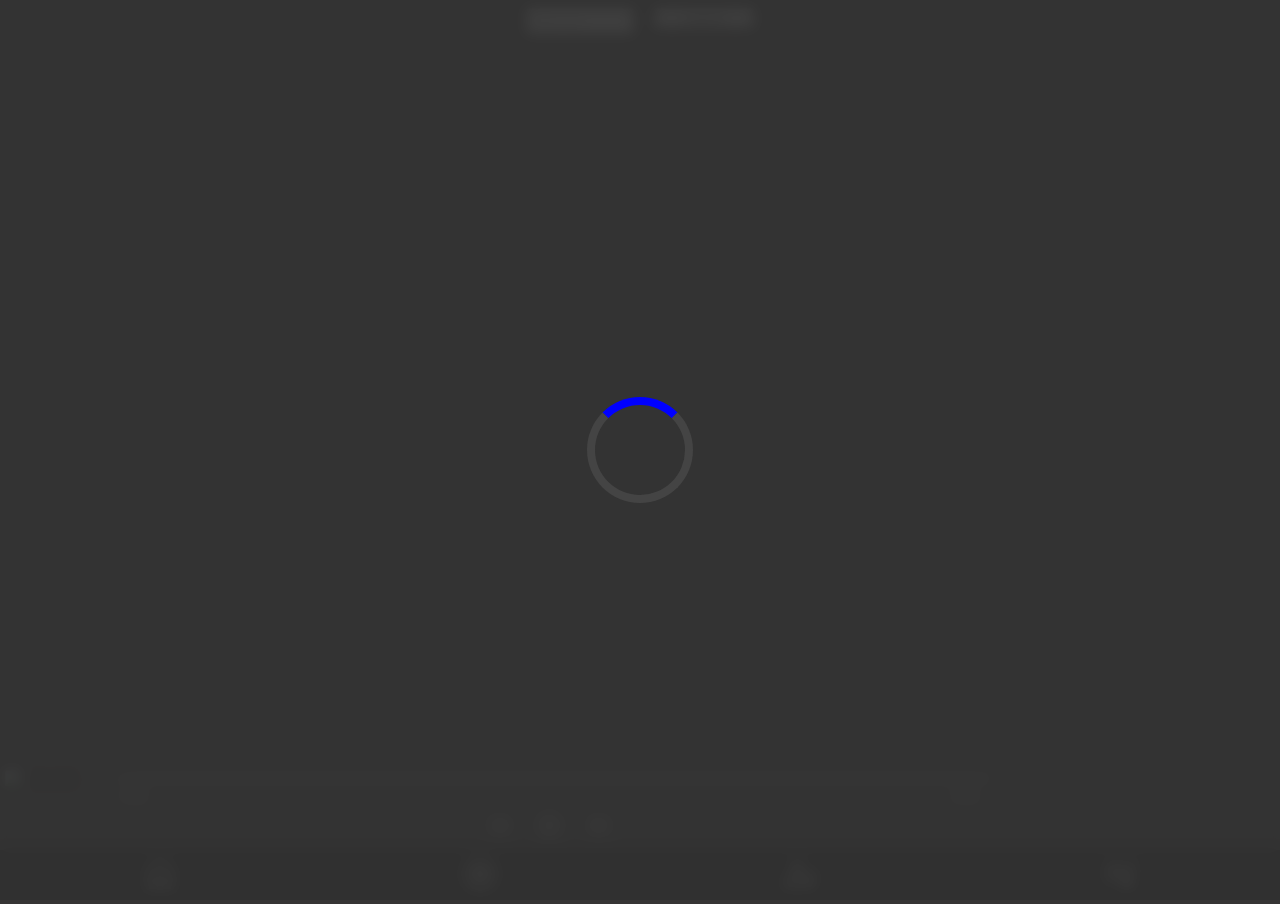
==== player.html @ cf27ec79 "Initial commit" ====
<!DOCTYPE html>
<html lang="en">

<head>
    <meta charset="UTF-8">
    <meta name="viewport" content="width=device-width, initial-scale=1.0">
    <meta name="theme-color" content="#171616">
    <meta name="apple-mobile-web-app-capable" content="yes">
    <meta name="apple-mobile-web-app-status-bar-style" content="black-translucent">
    <meta name="apple-mobile-web-app-title" content="Music Player">
    <link rel="manifest" href="/manifest.json">
    <link rel="icon" type="image/svg+xml" href="/icon.svg">
    <title>music player</title>

</head>

<body>
    <style>
        * {
            margin: 0;
            padding: 0;
        }

        .loading {
            position: fixed;
            width: 100vw;
            height: 100vh;
            background-color: #333333f1;
            z-index: 7;
            display: flex;
            align-items: center;
            justify-content: center;
            backdrop-filter: blur(7px);
        }

        .load {
            height: 10vh;
            width: 10vh;
            border: 8px solid #444;
            border-top-color: blue;
            border-radius: 50%;
            animation: a 3s linear infinite;
        }

        @keyframes a {
            from {
                transform: rotate(0deg);
            }

            to {
                transform: rotate(360deg);
            }
        }
    </style>
    <div class="loading">
        <div class="load"></div>
    </div>
    <embed id="emm">
    <div class="miniplayer" id="player">
        <div id="bg-image">
            <video id="video" muted autoplay></video>
        </div>
        <div id="overlay"></div>
        <script>
            window.addEventListener("pageshow", (event) => {
                const navType = performance.getEntriesByType("navigation")[0]?.type;
                if (event.persisted || navType === "back_forward") {
                    window.location.reload();
                }
            });
        </script>
        <button id="close">
            <svg xmlns="http://www.w3.org/2000/svg" height="40px" viewBox="0 -960 960 960" width="40px" fill="#4B77D1">
                <path d="M480-344 240-584l47.33-47.33L480-438.67l192.67-192.66L720-584 480-344Z" />
            </svg>
        </button>
        <div id="top">
            <div id="song-title">Song Title</div>
            <div id="artist">Song Artist</div>
        </div>
        <div id="artwork-lrc">
            <div id="artwork">
                <img id="artwork-img" src="" alt="Artwork">
            </div>
            <div id="lyrics-container">

            </div>
        </div>
        <div class="bottom-container">
            <div id="controls-2">
                <button id="lyrics-toggle">
                    <svg xmlns="http://www.w3.org/2000/svg" height="40px" viewBox="0 -960 960 960" width="40px"
                        fill="#e3e3e3">
                        <path
                            d="M80-80v-720q0-33 23.5-56.5T160-880h440q33 0 56.5 23.5T680-800v17q-24 11-44 27t-36 36v-80H160v527l47-47h393v-160q16 20 36 36t44 27v97q0 33-23.5 56.5T600-240H240L80-80Zm160-320h160v-80H240v80Zm520-80q-50 0-85-35t-35-85q0-50 35-85t85-35q11 0 21 2t19 5v-207h160v80h-80v240q0 50-35 85t-85 35Zm-520-40h280v-80H240v80Zm0-120h280v-80H240v80Zm-80 320v-480 480Z" />
                    </svg>
                </button>
                <button id="like">
                    <svg class="heart" xmlns="http://www.w3.org/2000/svg" height="40px" viewBox="0 -960 960 960"
                        width="40px" fill="#e3e3e3">
                        <path
                            d="m480-120.67-46.67-42q-104.18-95.08-172.25-164.04Q193-395.67 152.67-450.17q-40.34-54.5-56.5-99.16Q80-594 80-640q0-91.44 61.33-152.72 61.34-61.28 152-61.28 55.34 0 103.34 25.33 48 25.34 83.33 72.67 39.33-49.33 86.33-73.67 47-24.33 100.34-24.33 90.66 0 152 61.28Q880-731.44 880-640q0 46-16.17 90.67-16.16 44.66-56.5 99.16-40.33 54.5-108.41 123.46-68.07 68.96-172.25 164.04l-46.67 42Zm0-88.66q99.49-90.67 163.75-155.5Q708-429.67 745.67-478.17q37.66-48.5 52.66-86.42t15-75.31q0-64.1-41.33-105.77-41.33-41.66-105.18-41.66-50.02 0-92.59 29.83-42.56 29.83-65.56 81.5h-58q-22.34-51-64.9-81.17-42.57-30.16-92.59-30.16-63.85 0-105.18 41.66-41.33 41.67-41.33 105.88 0 37.46 15 75.62 15 38.17 52.66 87Q252-428.33 316.67-363.83q64.66 64.5 163.33 154.5Zm0-289Z" />
                    </svg>
                </button>
            </div>
            <div id="progress-container">
                <input type="range" id="progress" value="0" step="0.1" min="0" max="100">

            </div>
            <div id="time-container">
                <span id="current-time">0:00</span>
                <span id="duration">0:00</span>
            </div>
            <div id="controls">
                <button style="display:none" id="seek-backward">
                    <svg xmlns="http://www.w3.org/2000/svg" height="48px" viewBox="0 -960 960 960" width="48px"
                        fill="#e3e3e3">
                        <path
                            d="M854-240 508-480l346-240v480Zm-402 0L106-480l346-240v480Zm-60-240Zm402 0ZM392-355v-250L211-480l181 125Zm402 0v-250L613-480l181 125Z" />
                    </svg>
                </button>
                <button id="prev">
                    <svg xmlns="http://www.w3.org/2000/svg" height="53px" viewBox="0 -960 960 960" width="53px"
                        fill="#e3e3e3">
                        <path
                            d="M220-240v-480h80v480h-80Zm520 0L380-480l360-240v480Zm-80-240Zm0 90v-180l-136 90 136 90Z" />
                    </svg>
                </button>
                <button id="play">
                    <svg xmlns="http://www.w3.org/2000/svg" height="53px" viewBox="0 -960 960 960" width="53px"
                        fill="#e3e3e3">
                        <path
                            d="m383-310 267-170-267-170v340Zm97 230q-82 0-155-31.5t-127.5-86Q143-252 111.5-325T80-480q0-83 31.5-156t86-127Q252-817 325-848.5T480-880q83 0 156 31.5T763-763q54 54 85.5 127T880-480q0 82-31.5 155T763-197.5q-54 54.5-127 86T480-80Zm0-60q142 0 241-99.5T820-480q0-142-99-241t-241-99q-141 0-240.5 99T140-480q0 141 99.5 240.5T480-140Zm0-340Z" />
                    </svg>
                </button>
                <button id="next">
                    <svg xmlns="http://www.w3.org/2000/svg" height="53px" viewBox="0 -960 960 960" width="53px"
                        fill="#e3e3e3">
                        <path
                            d="M660-240v-480h80v480h-80Zm-440 0v-480l360 240-360 240Zm80-240Zm0 90 136-90-136-90v180Z" />
                    </svg>
                </button>
                <button style="display:none" id="seek-forward">
                    <svg xmlns="http://www.w3.org/2000/svg" height="48px" viewBox="0 -960 960 960" width="48px"
                        fill="#e3e3e3">
                        <path
                            d="M104-240v-480l346 240-346 240Zm407 0v-480l346 240-346 240ZM164-480Zm407 0ZM164-355l181-125-181-125v250Zm407 0 181-125-181-125v250Z" />
                    </svg>
                </button>

            </div>

        </div>

        <audio id="audio" autoplay></audio>
    </div>
    <div class="bar">
        <button id="home">
            <svg xmlns="http://www.w3.org/2000/svg" height="40px" viewBox="0 -960 960 960" width="40px" fill="#e3e3e3">
                <path
                    d="M226.67-186.67h140v-246.66h226.66v246.66h140v-380L480-756.67l-253.33 190v380ZM160-120v-480l320-240 320 240v480H526.67v-246.67h-93.34V-120H160Zm320-352Z" />
            </svg>
        </button>
        <button id="albums">
            <svg xmlns="http://www.w3.org/2000/svg" height="40px" viewBox="0 -960 960 960" width="40px" fill="#e3e3e3">
                <path
                    d="M480-310.67q71.67 0 122.5-49.16Q653.33-409 653.33-480q0-72.33-50.5-122.83T480-653.33q-71 0-120.17 50.83-49.16 50.83-49.16 122.5 0 71 49.16 120.17Q409-310.67 480-310.67ZM451.5-451.5Q440-463 440-480t11.5-28.5Q463-520 480-520t28.5 11.5Q520-497 520-480t-11.5 28.5Q497-440 480-440t-28.5-11.5ZM480-80q-82.33 0-155.33-31.5-73-31.5-127.34-85.83Q143-251.67 111.5-324.67T80-480q0-83 31.5-156t85.83-127q54.34-54 127.34-85.5T480-880q83 0 156 31.5T763-763q54 54 85.5 127T880-480q0 82.33-31.5 155.33-31.5 73-85.5 127.34Q709-143 636-111.5T480-80Zm0-66.67q139.33 0 236.33-97.33t97-236q0-139.33-97-236.33t-236.33-97q-138.67 0-236 97-97.33 97-97.33 236.33 0 138.67 97.33 236 97.33 97.33 236 97.33ZM480-480Z" />
            </svg>
        </button>
        <button id="artists">
            <svg xmlns="http://www.w3.org/2000/svg" height="40px" viewBox="0 -960 960 960" width="40px" fill="#e3e3e3">
                <path
                    d="M745.33-560H880v66.67h-82v230Q798-218 769-189t-74.33 29q-45.34 0-74.34-29t-29-74.33q0-45.34 29-74.34t74.34-29q14 0 26.66 3.17 12.67 3.17 24 10.17V-560Zm-652 400v-100q0-33 17.17-62t49.5-44q70.67-32.33 131-46.5 60.33-14.17 122.33-14.17 45.34 0 88.17 7.17t88.17 22.83q-14.67 11.34-26 24.67-11.34 13.33-20 29.33-30-8.66-62.5-13-32.5-4.33-67.84-4.33-57.66 0-110 12Q251-336 188-306q-13.67 7-20.83 19.67Q160-273.67 160-260v33.33h367q3.33 19.34 10.83 36Q545.33-174 557-160H93.33Zm210.34-364.33Q260-568 260-634t43.67-109.67q43.66-43.66 109.66-43.66T523-743.67Q566.67-700 566.67-634T523-524.33q-43.67 43.66-109.67 43.66t-109.66-43.66Zm171.5-47.84Q500-597 500-634t-24.83-61.83q-24.84-24.84-61.84-24.84t-61.83 24.84Q326.67-671 326.67-634t24.83 61.83q24.83 24.84 61.83 24.84t61.84-24.84ZM413.33-634Zm0 407.33Z" />
            </svg>
        </button>
        <button id="tracks">
            <svg xmlns="http://www.w3.org/2000/svg" height="40px" viewBox="0 -960 960 960" width="40px" fill="#e3e3e3">
                <path
                    d="M641.96-160q-48.63 0-82.63-34.04-34-34.04-34-82.67 0-48.62 33.45-82.62 33.44-34 81.22-34 14.31 0 27.32 2.5T692-382v-338h188v74H758.67v370q0 48.33-34.04 82.17Q690.59-160 641.96-160ZM120-320v-66.67h310.67V-320H120Zm0-166.67v-66.66h475.33v66.66H120Zm0-166.66V-720h475.33v66.67H120Z" />
            </svg>
        </button>
    </div>

    <link rel="stylesheet" href="/static/player.css">
    <script src="/static/script.js"></script>
</body>

</html>
---- static/player.css ----
body {
    background-color: #363535;
    position: sticky;
    top: 0;
    width: 100%;
    height: 100%;
}

:root {
    --cover-image: url("/thumbnail/qq3MZBB80-Q.webp");
}

* {
    margin: 0;
    padding: 0;
    scrollbar-width: none;
}

button {
    background: none;
    border: none;
}
video{
    background-color: transparent;
    object-fit: cover;
    aspect-ratio: 1/1;
    object-position: center center;
    height:100vh;
    width: 100vw;
}
#top {
    max-width: 100%;
}

#song-title {
    margin-top: 20px;
    color: #e3e3e3;
    font-size: 25px;
    text-align: center;
    margin: 10px;
    overflow: scroll;
    white-space: nowrap;
    max-width: 90%;
    overflow-x: auto;

    scrollbar-width: none;
}

#artist {
    color: #000000;
    font-size: 17px;
    text-align: center;
    margin: 10px;
    overflow: scroll;
    white-space: nowrap;
    max-width: 90%;
    overflow-x: auto;
    border-radius: 10px;
    background-color: rgba(137, 138, 139, 0.322);
    scrollbar-width: none;
    backdrop-filter: blur(10px);
    -webkit-backdrop-filter: blur(10px);
    padding: 3px;
}


* -webkit-scrollbar {
    display: none;
}

.player {
    display: flex;
    position: sticky;
    bottom: 0;
    width: min(100vh, 100vw);
    height: 100vh;
    max-width: 100vw;
    flex-direction: column;
    width: 100vw;
    align-items: center;
    transform-origin: top;
    z-index: 1;
}


.player>#close {
    position: absolute;
    top: 20px;
    right: 10px;
}

.player>#top {
    display: flex;
    flex-direction: column;
    align-items: center;
}

.player>#artwork-lrc {
    display: flex;
    margin-top: 20px;
    flex-direction: column;
    align-items: center;
    height: calc(100% - 40%);
    justify-content: center;
    width: 100%;
    overflow: hidden;
}

.player>#artwork-lrc>#artwork {
    margin: 13px;
    border-radius: 10px;
    display: flex;
    justify-content: center;
    align-items: center;
    overflow: hidden;
    z-index: 3;
    transition-duration: 200ms;
    transform-origin: top;
}

.player>#artwork-lrc>#lyrics-container {
    position: relative;
    flex-direction: column;
    height: 100%;
    align-items: center;
    gap: 25px;
    height: 100%;
    width: 100%;
    display: none;
    overflow-y: scroll;
    /* backdrop-filter: blur(10px); */
    overflow-x: none;
    scrollbar-width: none;

}

.player>#artwork-lrc>#lyrics-container::-webkit-scrollbar {
    display: none;
}

.highlight {
    color: rgb(207, 209, 208) !important;
    font-weight: bold !important;
    transition-duration: 200ms;
    transition-timing-function: linear;
}

.lyric {
    display: block;
    font-size: 26px;
    color: rgba(220, 225, 223, 0.336);
}

.player>#artwork-lrc>#artwork>img {
    height: 100%;
    max-width: 100%;
    aspect-ratio: 1 / 1;
    /* Forces the element to be a perfect square */
    object-fit: cover;
    /* Zooms in slightly to cut out the sidebars */
    object-position: center;
    border-radius: 20px;
    /* Optional: adds rounded corners */
    /* Ensures it crops left and right evenly */
}

.player>.bottom-container {
    width: 100%;
    position: absolute;
    height: 20%;
    bottom: 5vh;
}

#lyrics-toggle {
    position: fixed;
    z-index: 4;
    top: 100px;
    right: 30px;
}

.player>.bottom-container>#progress-container {
    width: 100%;
    display: flex;
    justify-content: center;
    margin-top: 5px;
    height: auto;
    /* Space above the progress bar */
}



.player>.bottom-container>#progress-container>#progress {
    width: calc(100% - 15px);
    height: 6px;
    border-radius: 1.4px;
    accent-color: #78787800;
    backdrop-filter: blur(10px);
    -webkit-backdrop-filter: blur(10px);
}



#time-container {
    font-size: medium;
    margin-top: 4px;
    display: flex;
}

#current-time {
    margin-left: 20px;
    color: #e3e3e3;
}

#duration {
    margin-left: auto;
    margin-right: 20px;
    color: #e3e3e3;
}

#bg-image {
    position: absolute;
    height: 100%;
    width: 100%;
    background-color: rgba(103, 105, 105, 0.11);
    z-index: -2;
    background-size: cover;
    background-position: center center;
    background-position-x: center;
    background-repeat: no-repeat;
    /* background-blend-mode: multiply; */
}

#overlay {
    position: absolute;
    height: 100%;
    width: 100%;
    display: none;
    backdrop-filter: blur(3px);
    -webkit-backdrop-filter: blur(3px);
    z-index: -1;
}

#controls {
    display: flex;
    justify-content: center;
    gap: 20px;
}

.player>.bottom-container>#controls>button {
    width: min(15%, 55px);
    aspect-ratio: 1/1;
    backdrop-filter: blur(10px);
    -webkit-backdrop-filter: blur(10px);
    border-radius: 50%;
    background-color: rgba(116, 119, 119, 0.226);
    display: flex;
    align-items: center;
    justify-content: center;
}

.player>.bottom-container>#controls>button>svg {
    height: 90%;
    width: 90%;
}

#controls-2 {
    margin: 10px;
    width: 90%;
    display: flex;
    justify-content: flex-end;
    box-sizing: border-box;
}

audio {
    display: none;
}

.miniplayer {
    display: flex;
    gap: 14px;
    position: fixed;
    bottom: 50px;
    left: 0;
    width: calc(100% - 10px);
    box-sizing: border-box;
    margin-inline: 5px;
    justify-self: center;
    height: 80px;
    border-radius: 3px;
    overflow: hidden;
    flex-direction: row;
    transform-origin: bottom;
}

.miniplayer>#close {
    display: none;
}

.miniplayer>#top {
    max-width: 100%;   
    order:1;
    display: none;
    margin-left: 30px;
    align-self:flex-end;
}

.miniplayer>#top>#artist {
   
}
.miniplayer>#top>#song-title {
    font-size: 20px;
    text-overflow: ellipsis;
}
.miniplayer>#artwork-lrc {
    height: 100%;
    display: flex;
}

.miniplayer>#artwork-lrc>#artwork {
    height: 100%;
    width: 100%;
    display: flex !important;
    transform: scale(1) !important;
}

.miniplayer>#artwork-lrc>#lyrics-container {
    display: none !important;
}

.miniplayer>#artwork-lrc>#artwork>img {
    height: 100%;
    aspect-ratio: 1 / 1;
    object-fit: cover;
    object-position: center;
    border-top-right-radius: 4px;
    border-bottom-right-radius: 4px;
}

.miniplayer>.bottom-container {
    height: 100%;
    width: calc(100% - 80px);
    max-width: 100vh;
}


.miniplayer>.bottom-container>#progress-container {
    width: 100%;
    display: flex;
    justify-content: center;
    margin-top: 3px;
    width: calc(100%-120px);
    /* Space above the progress bar */
}


.miniplayer>.bottom-container>#progress-container>#progress {
    width: calc(100% - 15px);
    height: 3px;
    border-radius: 1.4px;
    accent-color: #78787800;
    backdrop-filter: blur(10px);
    -webkit-backdrop-filter: blur(10px);
    overflow: hidden;
    margin: 4px;
}

/* This ONLY applies to devices with a mouse cursor */
@media (hover: hover) {
    .miniplayer>.bottom-container>#progress-container>#progress:hover {
        overflow: visible;
    }
}

.miniplayer>.bottom-container>#progress-container>#progress:active {
   overflow: hidden;
}
.miniplayer>.bottom-container>#time-container {
    width: 100%;
}

.miniplayer>.bottom-container>#controls {
    margin-top: 4px;
}

.miniplayer>.bottom-container>#controls>button {
    display: flex;
    align-items: center;
    justify-content: center;
    aspect-ratio: 1/1;
    backdrop-filter: blur(10px);
    border-radius: 50%;
    height: 30px;
    width: 30px;
    -webkit-backdrop-filter: blur(10px);
    background-color: rgba(116, 119, 119, 0.226);
}

.miniplayer>.bottom-container>#controls>button>svg {
    width: 90%;
    height: 90%;
}

.miniplayer>.bottom-container>#controls-2 {
    display: none;
}

#player {
    transition: all 0.2s ease-in-out;
}


.list>a>img {
    /* Or set a specific size like 300px */
    aspect-ratio: 1 / 1;
    /* Forces the element to be a perfect square */
    object-fit: cover;
    /* Zooms in slightly to cut out the sidebars */
    object-position: center;
    border-radius: 20px;
    /* Optional: adds rounded corners */
    /* Ensures it crops left and right evenly */
}

.list {
    display: flex;
    flex-wrap: wrap;
    justify-content: center;
    gap: 20px;
}

.list>a {
    display: grid;
    height: 170px;
    width: 160px;
    grid-template-rows: 1fr auto;
    align-items: center;
    text-decoration: none;
    color: rgb(194, 193, 193);
}

.list>a>span {
    text-align: center;
    margin-top: 5px;
    overflow: hidden;
    text-overflow: ellipsis;
    white-space: nowrap;
}

embed {
    height: 100vh;
    width: 100vw;
    position: sticky;
    top: 0;
}

.bar {
    background-color: black;
    width: 100%;
    position: fixed;
    display: flex;
    align-items: center;
    justify-content: space-around;
    bottom: 0;
    height: 50px;
}


.heart path {
    cursor: pointer;
    transition: fill 300ms ease, d 300ms ease;
}

.heart.active path {
    fill: #e3e3e3;
    stroke: #e3e3e3;
    d: path("M479.43 -118 L416.43 -174.87 Q314.17 -265.56 247.76 -330.76 Q181.35 -395.96 143.56 -446.87 Q105.78 -497.78 91 -540.48 Q76.22 -583.17 76.22 -629 Q76.22 -726.48 142.59 -793.13 Q208.96 -859.78 306.43 -859.78 Q354.87 -859.78 400.3 -841.04 Q445.74 -822.31 479.43 -787.13 Q513.13 -822.31 558.57 -841.04 Q604 -859.78 652.43 -859.78 Q749.91 -859.78 816.85 -793.13 Q883.78 -726.48 883.78 -629 Q883.78 -583.74 869.78 -542.04 Q855.78 -500.35 817.72 -450.22 Q779.65 -400.09 712.46 -333.61 Q645.26 -267.13 540.44 -172.87 L479.43 -118 Z");
}
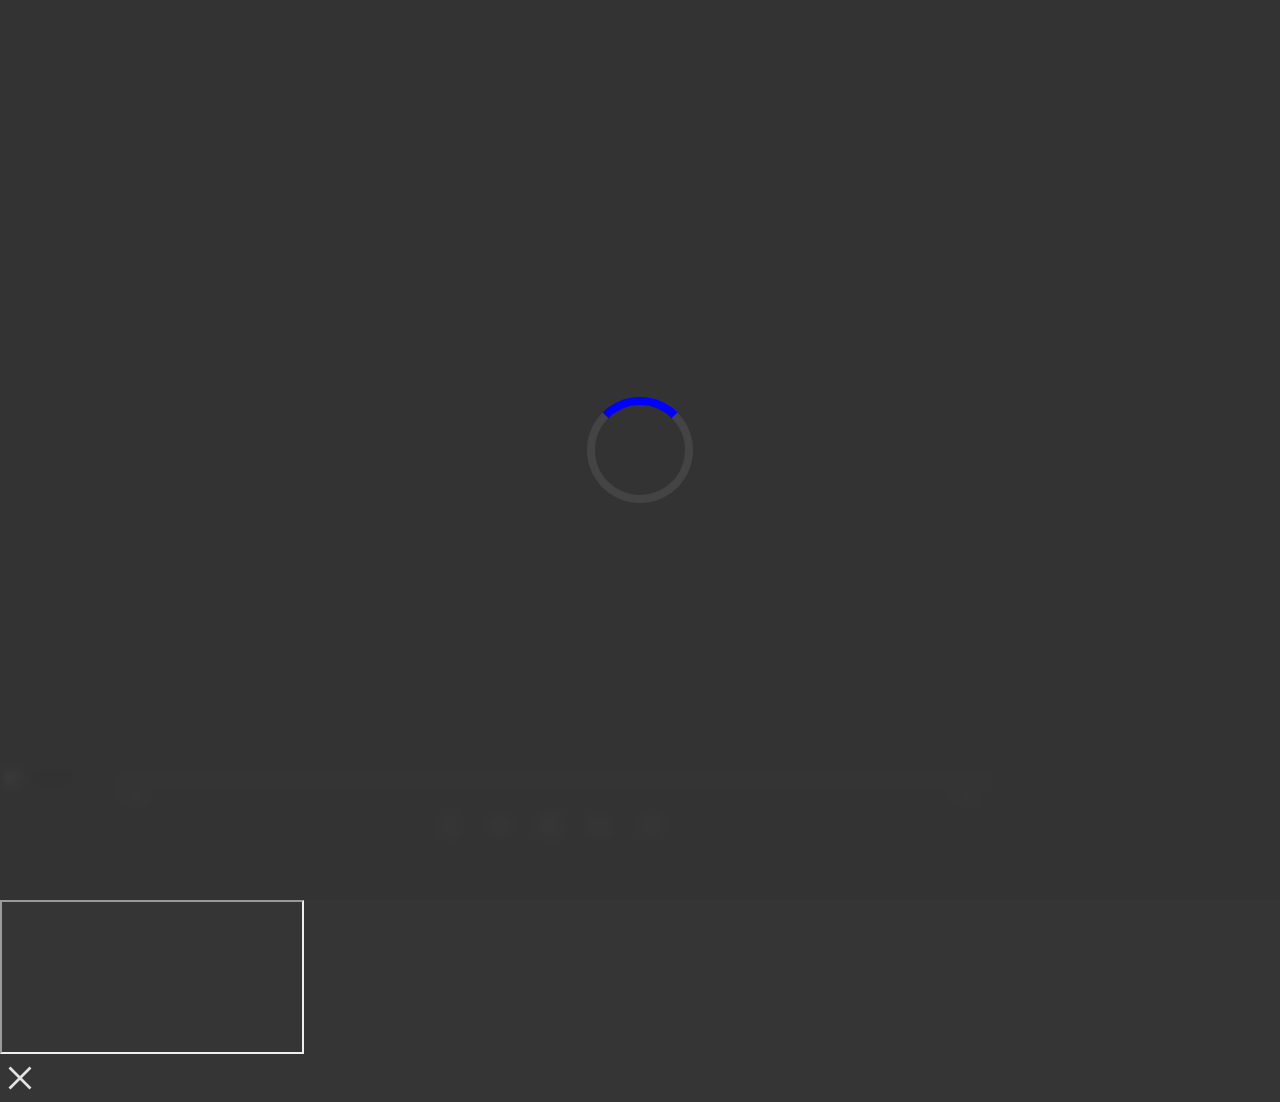
==== commit 39e12212: "Update player.html" ====
--- a/player.html
+++ b/player.html
@@ -5,13 +5,13 @@
     <meta charset="UTF-8">
     <meta name="viewport" content="width=device-width, initial-scale=1.0">
     <meta name="theme-color" content="#171616">
+    <meta name="viewport" content="width=device-width, initial-scale=1, maximum-scale=1, user-scalable=no">
     <meta name="apple-mobile-web-app-capable" content="yes">
     <meta name="apple-mobile-web-app-status-bar-style" content="black-translucent">
     <meta name="apple-mobile-web-app-title" content="Music Player">
     <link rel="manifest" href="/manifest.json">
     <link rel="icon" type="image/svg+xml" href="/icon.svg">
     <title>music player</title>
-
 </head>
 
 <body>
@@ -22,11 +22,12 @@
         }
 
         .loading {
-            position: fixed;
+            position: sticky;
             width: 100vw;
             height: 100vh;
             background-color: #333333f1;
             z-index: 7;
+            top: 0;
             display: flex;
             align-items: center;
             justify-content: center;
@@ -55,10 +56,22 @@
     <div class="loading">
         <div class="load"></div>
     </div>
-    <embed id="emm">
+    <iframe id="emm"></iframe>
+    <script>
+        const frame = document.getElementById("emm");
+
+        window.addEventListener("message", (event) => {
+            if (event.origin !== location.origin) return;
+
+            if (event.data.type === "navigate") {
+                frame.src = event.data.url;
+            }
+        });
+    </script>
+
     <div class="miniplayer" id="player">
         <div id="bg-image">
-            <video id="video" muted autoplay></video>
+            <video id="video" class="hidden" muted autoplay></video>
         </div>
         <div id="overlay"></div>
         <script>
@@ -78,6 +91,7 @@
             <div id="song-title">Song Title</div>
             <div id="artist">Song Artist</div>
         </div>
+
         <div id="artwork-lrc">
             <div id="artwork">
                 <img id="artwork-img" src="" alt="Artwork">
@@ -87,20 +101,46 @@
             </div>
         </div>
         <div class="bottom-container">
+
             <div id="controls-2">
+                <button id="video-toggle">
+                    <svg xmlns="http://www.w3.org/2000/svg" height="24px" viewBox="0 -960 960 960" width="24px"
+                        fill="#e3e3e3">
+                        <path
+                            d="M491-309q29-29 29-71v-220h120v-80H480v220q-13-9-28-14.5t-32-5.5q-42 0-71 29t-29 71q0 42 29 71t71 29q42 0 71-29ZM160-160q-33 0-56.5-23.5T80-240v-480q0-33 23.5-56.5T160-800h640q33 0 56.5 23.5T880-720v480q0 33-23.5 56.5T800-160H160Zm0-80h640v-480H160v480Zm0 0v-480 480Z" />
+                    </svg>
+                    <div>
+                        Video
+                    </div>
+                </button>
+                <button id="toggle-queue">
+                    <svg xmlns="http://www.w3.org/2000/svg" height="20px" viewBox="0 -960 960 960" width="20px"
+                        fill="#e3e3e3">
+                        <path
+                            d="M641.96-160q-48.63 0-82.63-34.04-34-34.04-34-82.67 0-48.62 33.45-82.62 33.44-34 81.22-34 14.31 0 27.32 2.5T692-382v-338h188v74H758.67v370q0 48.33-34.04 82.17Q690.59-160 641.96-160ZM120-320v-66.67h310.67V-320H120Zm0-166.67v-66.66h475.33v66.66H120Zm0-166.66V-720h475.33v66.67H120Z" />
+                    </svg>
+                    <div>Queue</div>
+                </button>
                 <button id="lyrics-toggle">
-                    <svg xmlns="http://www.w3.org/2000/svg" height="40px" viewBox="0 -960 960 960" width="40px"
+                    <svg xmlns="http://www.w3.org/2000/svg" height="20px" viewBox="0 -960 960 960" width="20px"
                         fill="#e3e3e3">
                         <path
                             d="M80-80v-720q0-33 23.5-56.5T160-880h440q33 0 56.5 23.5T680-800v17q-24 11-44 27t-36 36v-80H160v527l47-47h393v-160q16 20 36 36t44 27v97q0 33-23.5 56.5T600-240H240L80-80Zm160-320h160v-80H240v80Zm520-80q-50 0-85-35t-35-85q0-50 35-85t85-35q11 0 21 2t19 5v-207h160v80h-80v240q0 50-35 85t-85 35Zm-520-40h280v-80H240v80Zm0-120h280v-80H240v80Zm-80 320v-480 480Z" />
                     </svg>
-                </button>
+                    <div>
+                        Lyrics
+                    </div>
+                </button>
+
                 <button id="like">
-                    <svg class="heart" xmlns="http://www.w3.org/2000/svg" height="40px" viewBox="0 -960 960 960"
-                        width="40px" fill="#e3e3e3">
+                    <svg class="heart" xmlns="http://www.w3.org/2000/svg" height="20px" viewBox="0 -960 960 960"
+                        width="20px" fill="#e3e3e3">
                         <path
                             d="m480-120.67-46.67-42q-104.18-95.08-172.25-164.04Q193-395.67 152.67-450.17q-40.34-54.5-56.5-99.16Q80-594 80-640q0-91.44 61.33-152.72 61.34-61.28 152-61.28 55.34 0 103.34 25.33 48 25.34 83.33 72.67 39.33-49.33 86.33-73.67 47-24.33 100.34-24.33 90.66 0 152 61.28Q880-731.44 880-640q0 46-16.17 90.67-16.16 44.66-56.5 99.16-40.33 54.5-108.41 123.46-68.07 68.96-172.25 164.04l-46.67 42Zm0-88.66q99.49-90.67 163.75-155.5Q708-429.67 745.67-478.17q37.66-48.5 52.66-86.42t15-75.31q0-64.1-41.33-105.77-41.33-41.66-105.18-41.66-50.02 0-92.59 29.83-42.56 29.83-65.56 81.5h-58q-22.34-51-64.9-81.17-42.57-30.16-92.59-30.16-63.85 0-105.18 41.66-41.33 41.67-41.33 105.88 0 37.46 15 75.62 15 38.17 52.66 87Q252-428.33 316.67-363.83q64.66 64.5 163.33 154.5Zm0-289Z" />
                     </svg>
+                    <div>
+                        Like
+                    </div>
                 </button>
             </div>
             <div id="progress-container">
@@ -112,12 +152,8 @@
                 <span id="duration">0:00</span>
             </div>
             <div id="controls">
-                <button style="display:none" id="seek-backward">
-                    <svg xmlns="http://www.w3.org/2000/svg" height="48px" viewBox="0 -960 960 960" width="48px"
-                        fill="#e3e3e3">
-                        <path
-                            d="M854-240 508-480l346-240v480Zm-402 0L106-480l346-240v480Zm-60-240Zm402 0ZM392-355v-250L211-480l181 125Zm402 0v-250L613-480l181 125Z" />
-                    </svg>
+                <button id="loop-btn">
+                    <svg xmlns="http://www.w3.org/2000/svg" viewBox="0 0 48 48" height="48px" width="48px" fill="#e3e3e3"><path d="M9.8,31.45q-1-1.8-1.4-3.63T8,24.1q0-6.55 4.73-11.28T24,8.1h2.15l-4-4L24.1,2.15L31.55,9.6L24.1,17.05l-2-2l3.95-3.95H24q-5.35,0-9.17,3.82T11,24.1q0,1.45 0.28,2.75t0.68,2.45L9.8,31.45ZM23.8,46l-7.45-7.45L23.8,31.1l1.95,1.95l-4,4H24q5.35,0 9.18-3.82T37,24.05q0-1.45-0.25-2.75T36,18.85l2.15-2.15q1,1.8 1.43,3.63T40,24.05q0,6.55-4.73,11.28T24,40.05H21.75l4,4L23.8,46Z"/></svg>
                 </button>
                 <button id="prev">
                     <svg xmlns="http://www.w3.org/2000/svg" height="53px" viewBox="0 -960 960 960" width="53px"
@@ -140,12 +176,8 @@
                             d="M660-240v-480h80v480h-80Zm-440 0v-480l360 240-360 240Zm80-240Zm0 90 136-90-136-90v180Z" />
                     </svg>
                 </button>
-                <button style="display:none" id="seek-forward">
-                    <svg xmlns="http://www.w3.org/2000/svg" height="48px" viewBox="0 -960 960 960" width="48px"
-                        fill="#e3e3e3">
-                        <path
-                            d="M104-240v-480l346 240-346 240Zm407 0v-480l346 240-346 240ZM164-480Zm407 0ZM164-355l181-125-181-125v250Zm407 0 181-125-181-125v250Z" />
-                    </svg>
+                <button  id="seek-forward">
+                    <svg xmlns="http://www.w3.org/2000/svg" viewBox="0 0 48 48" height="48px" width="48px" fill="#e3e3e3"><path d="M28.8,40V37h6l-8.7-8.65l2.1-2.15L37,34.9V28.85h3V40H28.8ZM10.1,40L8,37.85L34.9,11H28.8V8H40V19.15H37v-6L10.1,40Zm9.65-18.15L8,10.15L10.15,8L21.9,19.7l-2.15,2.15Z"/></svg>
                 </button>
 
             </div>
@@ -154,35 +186,18 @@
 
         <audio id="audio" autoplay></audio>
     </div>
-    <div class="bar">
-        <button id="home">
+    <div class="queue">
+        <button>
             <svg xmlns="http://www.w3.org/2000/svg" height="40px" viewBox="0 -960 960 960" width="40px" fill="#e3e3e3">
                 <path
-                    d="M226.67-186.67h140v-246.66h226.66v246.66h140v-380L480-756.67l-253.33 190v380ZM160-120v-480l320-240 320 240v480H526.67v-246.67h-93.34V-120H160Zm320-352Z" />
-            </svg>
-        </button>
-        <button id="albums">
-            <svg xmlns="http://www.w3.org/2000/svg" height="40px" viewBox="0 -960 960 960" width="40px" fill="#e3e3e3">
-                <path
-                    d="M480-310.67q71.67 0 122.5-49.16Q653.33-409 653.33-480q0-72.33-50.5-122.83T480-653.33q-71 0-120.17 50.83-49.16 50.83-49.16 122.5 0 71 49.16 120.17Q409-310.67 480-310.67ZM451.5-451.5Q440-463 440-480t11.5-28.5Q463-520 480-520t28.5 11.5Q520-497 520-480t-11.5 28.5Q497-440 480-440t-28.5-11.5ZM480-80q-82.33 0-155.33-31.5-73-31.5-127.34-85.83Q143-251.67 111.5-324.67T80-480q0-83 31.5-156t85.83-127q54.34-54 127.34-85.5T480-880q83 0 156 31.5T763-763q54 54 85.5 127T880-480q0 82.33-31.5 155.33-31.5 73-85.5 127.34Q709-143 636-111.5T480-80Zm0-66.67q139.33 0 236.33-97.33t97-236q0-139.33-97-236.33t-236.33-97q-138.67 0-236 97-97.33 97-97.33 236.33 0 138.67 97.33 236 97.33 97.33 236 97.33ZM480-480Z" />
-            </svg>
-        </button>
-        <button id="artists">
-            <svg xmlns="http://www.w3.org/2000/svg" height="40px" viewBox="0 -960 960 960" width="40px" fill="#e3e3e3">
-                <path
-                    d="M745.33-560H880v66.67h-82v230Q798-218 769-189t-74.33 29q-45.34 0-74.34-29t-29-74.33q0-45.34 29-74.34t74.34-29q14 0 26.66 3.17 12.67 3.17 24 10.17V-560Zm-652 400v-100q0-33 17.17-62t49.5-44q70.67-32.33 131-46.5 60.33-14.17 122.33-14.17 45.34 0 88.17 7.17t88.17 22.83q-14.67 11.34-26 24.67-11.34 13.33-20 29.33-30-8.66-62.5-13-32.5-4.33-67.84-4.33-57.66 0-110 12Q251-336 188-306q-13.67 7-20.83 19.67Q160-273.67 160-260v33.33h367q3.33 19.34 10.83 36Q545.33-174 557-160H93.33Zm210.34-364.33Q260-568 260-634t43.67-109.67q43.66-43.66 109.66-43.66T523-743.67Q566.67-700 566.67-634T523-524.33q-43.67 43.66-109.67 43.66t-109.66-43.66Zm171.5-47.84Q500-597 500-634t-24.83-61.83q-24.84-24.84-61.84-24.84t-61.83 24.84Q326.67-671 326.67-634t24.83 61.83q24.83 24.84 61.83 24.84t61.84-24.84ZM413.33-634Zm0 407.33Z" />
-            </svg>
-        </button>
-        <button id="tracks">
-            <svg xmlns="http://www.w3.org/2000/svg" height="40px" viewBox="0 -960 960 960" width="40px" fill="#e3e3e3">
-                <path
-                    d="M641.96-160q-48.63 0-82.63-34.04-34-34.04-34-82.67 0-48.62 33.45-82.62 33.44-34 81.22-34 14.31 0 27.32 2.5T692-382v-338h188v74H758.67v370q0 48.33-34.04 82.17Q690.59-160 641.96-160ZM120-320v-66.67h310.67V-320H120Zm0-166.67v-66.66h475.33v66.66H120Zm0-166.66V-720h475.33v66.67H120Z" />
+                    d="m251.33-204.67-46.66-46.66L433.33-480 204.67-708.67l46.66-46.66L480-526.67l228.67-228.66 46.66 46.66L526.67-480l228.66 228.67-46.66 46.66L480-433.33 251.33-204.67Z" />
             </svg>
         </button>
     </div>
-
     <link rel="stylesheet" href="/static/player.css">
+
+
     <script src="/static/script.js"></script>
 </body>
 
-</html>+</html>
